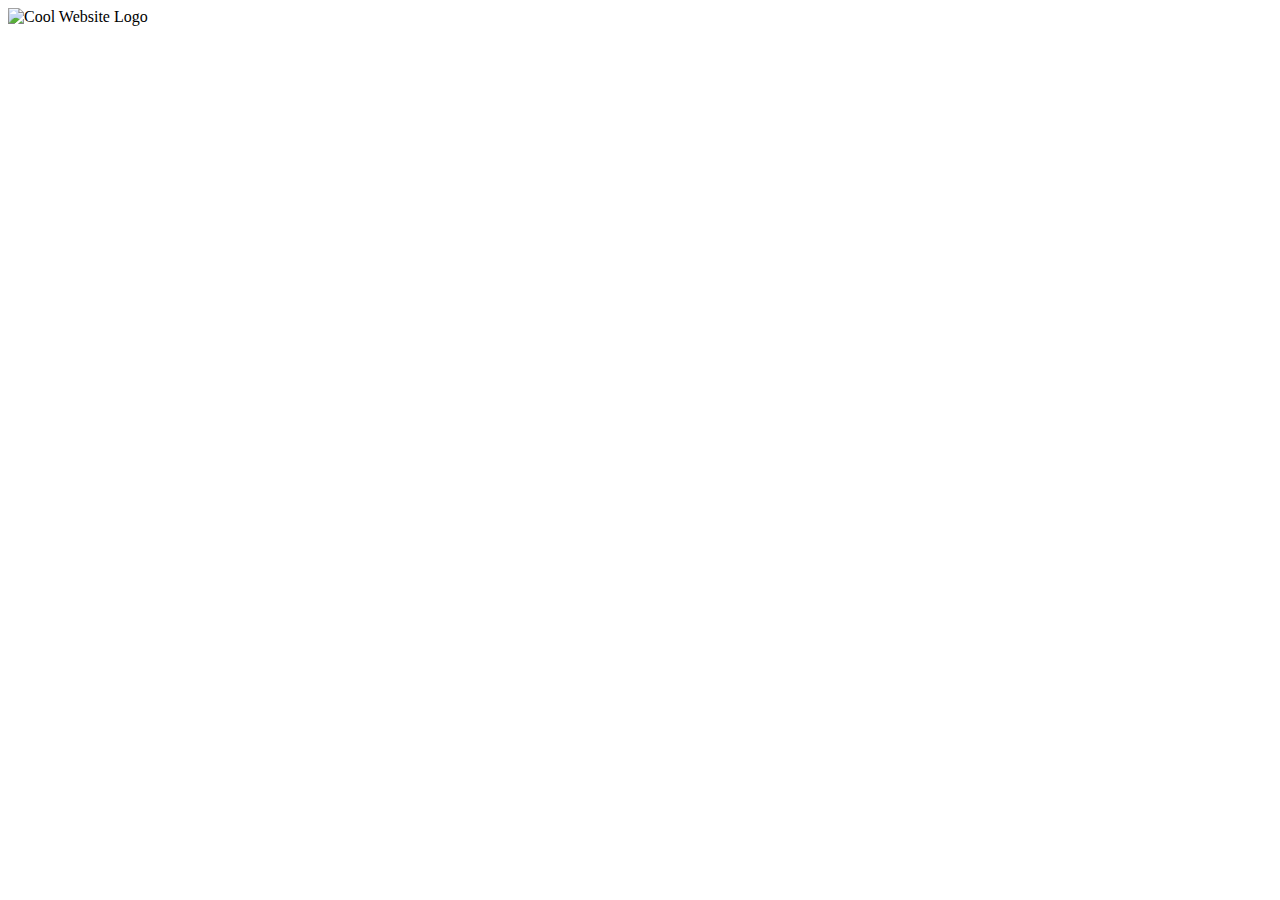
==== templates/header.htm @ b105062e "Remade index.php show that only html is shown when web is visited" ====
<html>

<head>
        <meta charset="utf-8">
        <meta http-equiv="X-UA-Compatible" content="IE=edge">
		<title>WishyLists</title>
        <!--Import Google Icon Font-->
        <link href="http://fonts.googleapis.com/icon?family=Material+Icons" rel="stylesheet">
        <!--Import materialize.css-->
        <link type="text/css" rel="stylesheet" href="css/materialize.css"  media="screen,projection"/>
        <!--Let browser know website is optimized for mobile-->
        <meta name="viewport" content="width=device-width, initial-scale=1.0"/>
    </head>

<body>
	<!--Import jQuery before materialize.js-->
      <script type="text/javascript" src="https://code.jquery.com/jquery-2.1.1.min.js"></script>
      <script type="text/javascript" src="js/materialize.min.js"></script>
      
    <div id="header">
        <img src="logo.png" alt="Cool Website Logo" />
    </div>
    <div id="content">
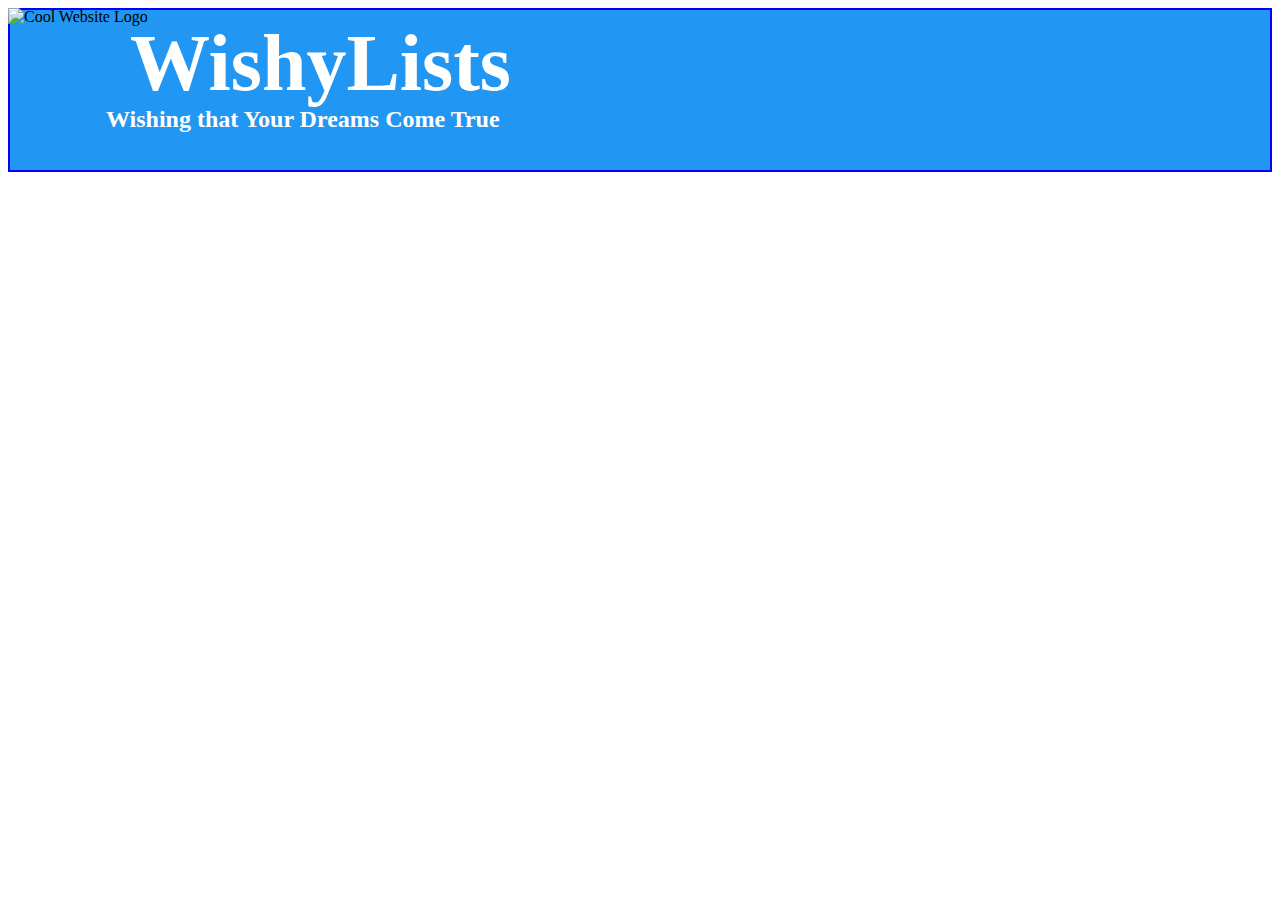
==== commit 190933d9: "Fixed other php files" ====
--- a/templates/header.htm
+++ b/templates/header.htm
@@ -16,8 +16,25 @@
 	<!--Import jQuery before materialize.js-->
       <script type="text/javascript" src="https://code.jquery.com/jquery-2.1.1.min.js"></script>
       <script type="text/javascript" src="js/materialize.min.js"></script>
-      
-    <div id="header">
+
+    <div id="header" style="position: absolute; z-index: 2">
         <img src="logo.png" alt="Cool Website Logo" />
     </div>
-    <div id="content">+    <div id="content">
+
+    <div style="position: relative;">
+    <section style="position: relative; background: #2196F3; position: relative; height: 10em;
+            border-color: blue; border-width: 2px; border-style: solid;">
+
+        <h1 style="position: absolute; color: #FFFFFF; margin-top: 0.1em; font-size: 5em;
+            margin-left: 1.5em;">
+            WishyLists
+        </h1>
+
+        <h3 style="position: absolute; color: #FFFFFF; margin-top: 4em; font-size: 1.5em;
+            margin-left: 4em;">
+            Wishing that Your Dreams Come True
+        </h3>
+        
+    </section>
+    </div>